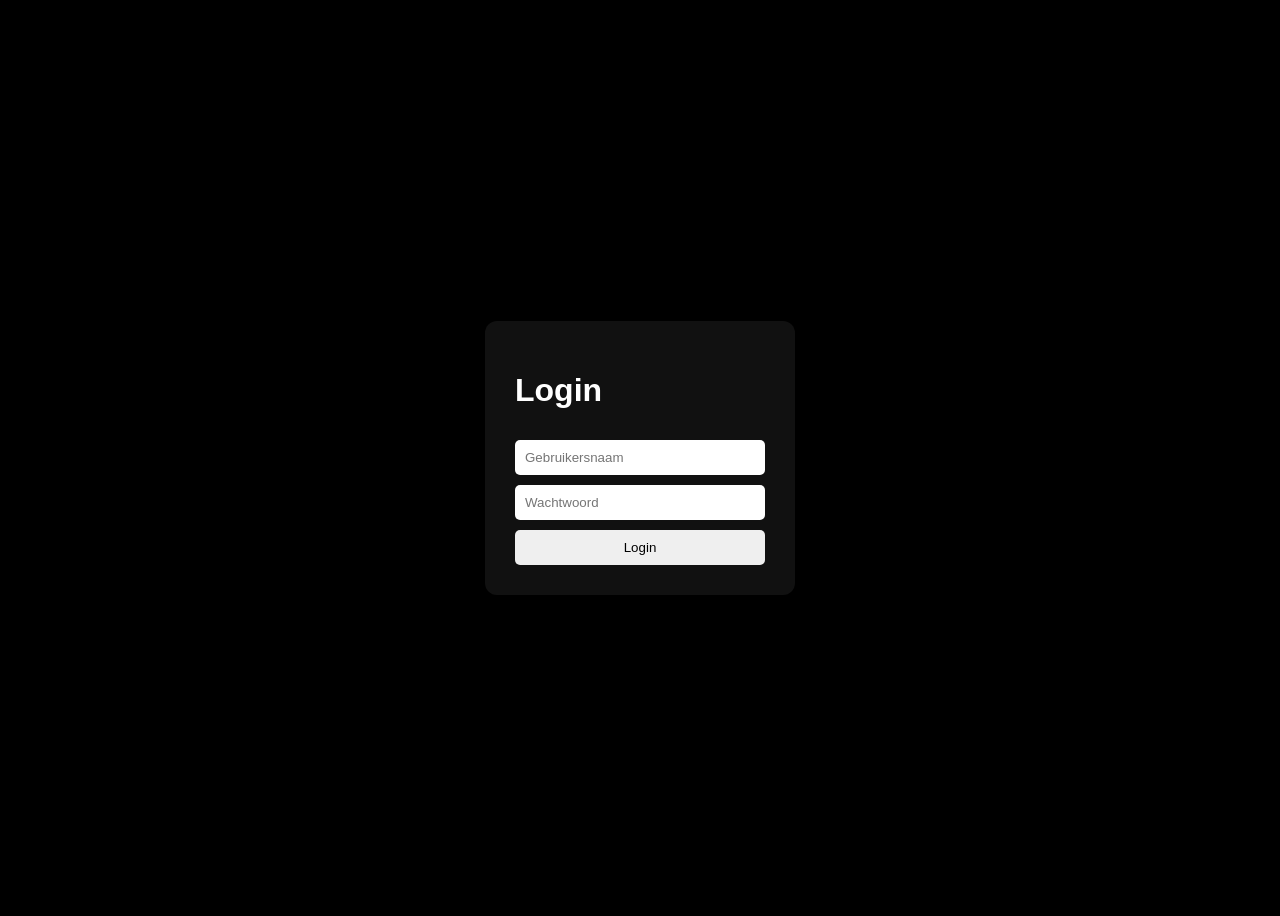
==== index.html @ 181448fe "Add files via upload" ====
<!DOCTYPE html>
<html>

<head>
    <title>Test Login</title>
    <link rel="stylesheet" href="style.css">
</head>

<body>

    <div class="login-box">

        <h1>Login</h1>

        <input type="text" placeholder="Gebruikersnaam">

        <input type="password" placeholder="Wachtwoord">

        <button>Login</button>

    </div>
<script src="script.js"></script>
</body>

</html>
---- style.css ----
body{
    background:black;
    color:white;
    font-family:Arial;

    display:flex;
    justify-content:center;
    align-items:center;

    height:100vh;
}

.login-box{
    background:#111;
    padding:30px;
    border-radius:12px;

    display:flex;
    flex-direction:column;
    gap:10px;

    width:250px;
}

input{
    padding:10px;
    border:none;
    border-radius:5px;
}

button{
    padding:10px;
    border:none;
    border-radius:5px;
    cursor:pointer;
}
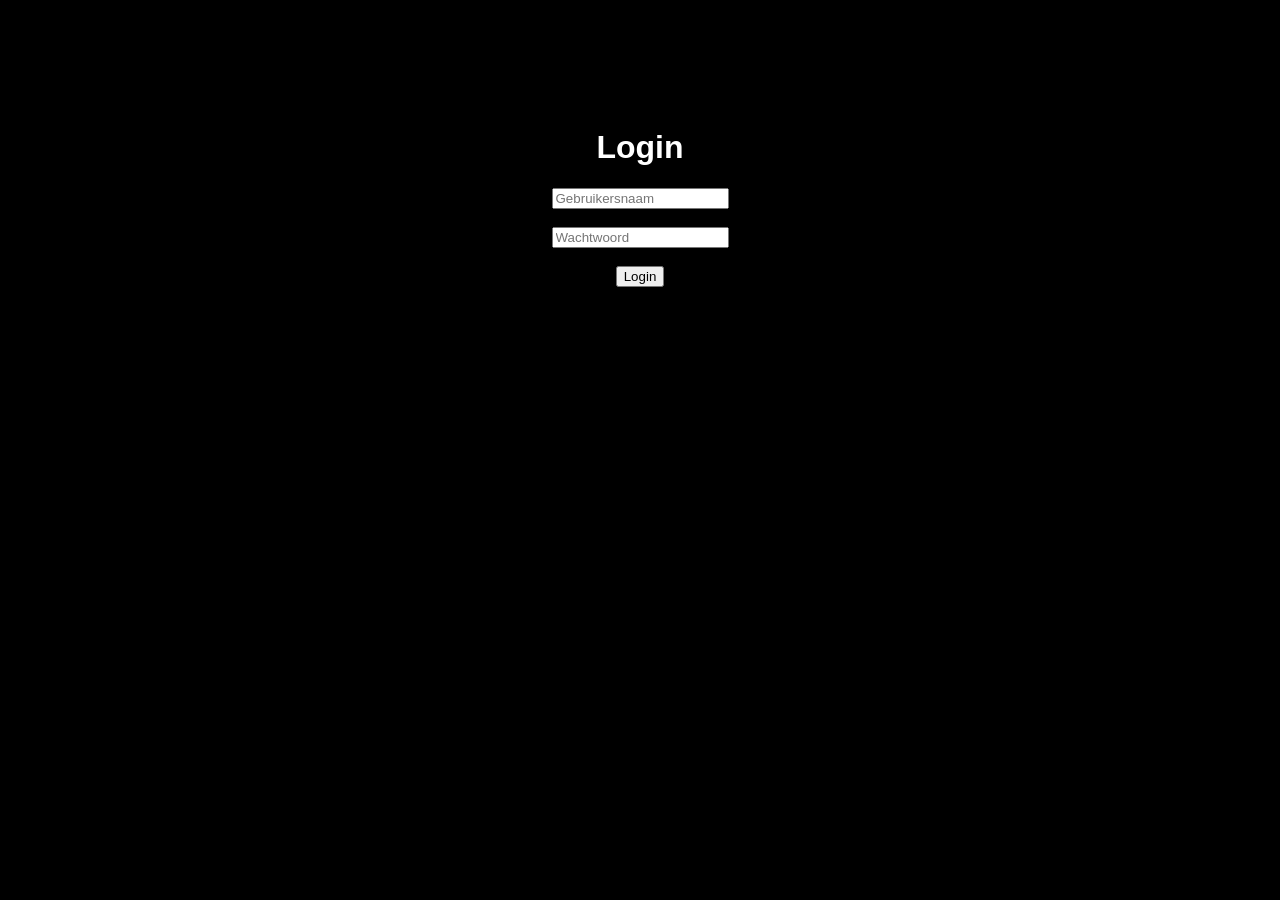
==== commit ee670823: "Update index.html" ====
--- a/index.html
+++ b/index.html
@@ -2,24 +2,34 @@
 <html>
 
 <head>
-    <title>Test Login</title>
-    <link rel="stylesheet" href="style.css">
+    <title>Login</title>
 </head>
 
-<body>
+<body style="background:black; color:white; font-family:Arial; text-align:center; padding-top:100px;">
 
-    <div class="login-box">
+    <h1>Login</h1>
 
-        <h1>Login</h1>
+    <input type="text" placeholder="Gebruikersnaam">
+    <br><br>
+    <input type="password" placeholder="Wachtwoord">
+    <br><br>
 
-        <input type="text" placeholder="Gebruikersnaam">
+    <button onclick="login()">Login</button>
 
-        <input type="password" placeholder="Wachtwoord">
+    <script>
+        function login() {
+            const user = document.querySelector("input[type='text']").value;
+            const pass = document.querySelector("input[type='password']").value;
 
-        <button>Login</button>
+            if (user === "admin" && pass === "1234") {
+                localStorage.setItem("user", user);
+                window.location.href = "home.html";
+            } else {
+                alert("Foute login");
+            }
+        }
+    </script>
 
-    </div>
-<script src="script.js"></script>
 </body>
 
-</html>+</html>
